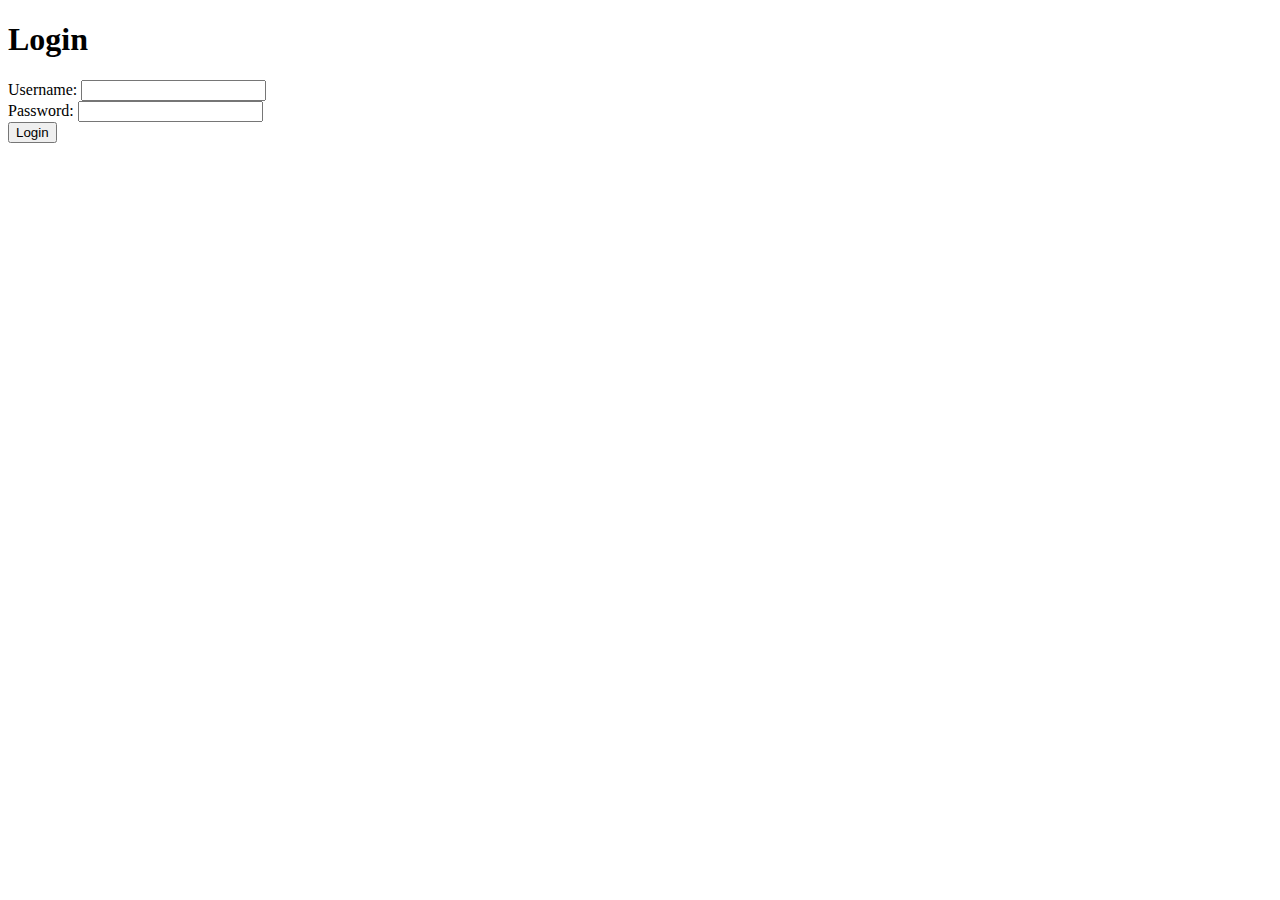
==== frontend/login/index.html @ 35691270 "Initial commit" ====
<!DOCTYPE html>
<html>
  <head>
    <meta charset="UTF-8">
    <title>Login Page</title>
  </head>
  <body>
    <h1>Login</h1>
    <form id="login-form">
      <label for="username">Username:</label>
      <input type="text" id="username" name="username"><br>
      <label for="password">Password:</label>
      <input type="password" id="password" name="password"><br>
      <button type="submit">Login</button>
    </form>

    <div id="message"></div>

    <script>
      const form = document.querySelector('#login-form');
      const message = document.querySelector('#message');
      const sleep = ms => new Promise(r => setTimeout(r, ms));

      async function login_success() {
        console.log('Success login function!');
        message.textContent = 'Login Successfull!';
        await sleep(400);
        location.href = '/main';
      }

      function getCookie(name) {
        const value = `; ${document.cookie}`;
        const parts = value.split(`; ${name}=`);
        if (parts.length === 2) return parts.pop().split(';').shift();
      }
      async function checkCookie() {
        let cuser = getCookie("username");
        let cphash = getCookie("phash");
        if (cuser != "" && cphash != undefined) {
          const response = await fetch('/api/login', {
            method: 'POST',
            headers: {
              'Content-Type': 'application/json'
            },
            body: JSON.stringify({"username":cuser, "password":cphash})
          });
          const result = await response.json();
          console.log(result);
          if (result.success) { 
            console.log('Success login!');
            login_success(); 
          }
        }
      }
      checkCookie();

      form.addEventListener('submit', async (event) => {
        event.preventDefault();

        const username = form.username.value;
        const password = form.password.value;

        const response = await fetch('/api/login', {
          method: 'POST',
          headers: {
            'Content-Type': 'application/json'
          },
          body: JSON.stringify({username, password})
        });

        const result = await response.json();

        if (result.success) {
          document.cookie = "username="+username;
          document.cookie = "phash="+result.phash;
        } else {
          message.textContent = 'Invalid username or password';
        }
      });
    </script>
  </body>
</html>
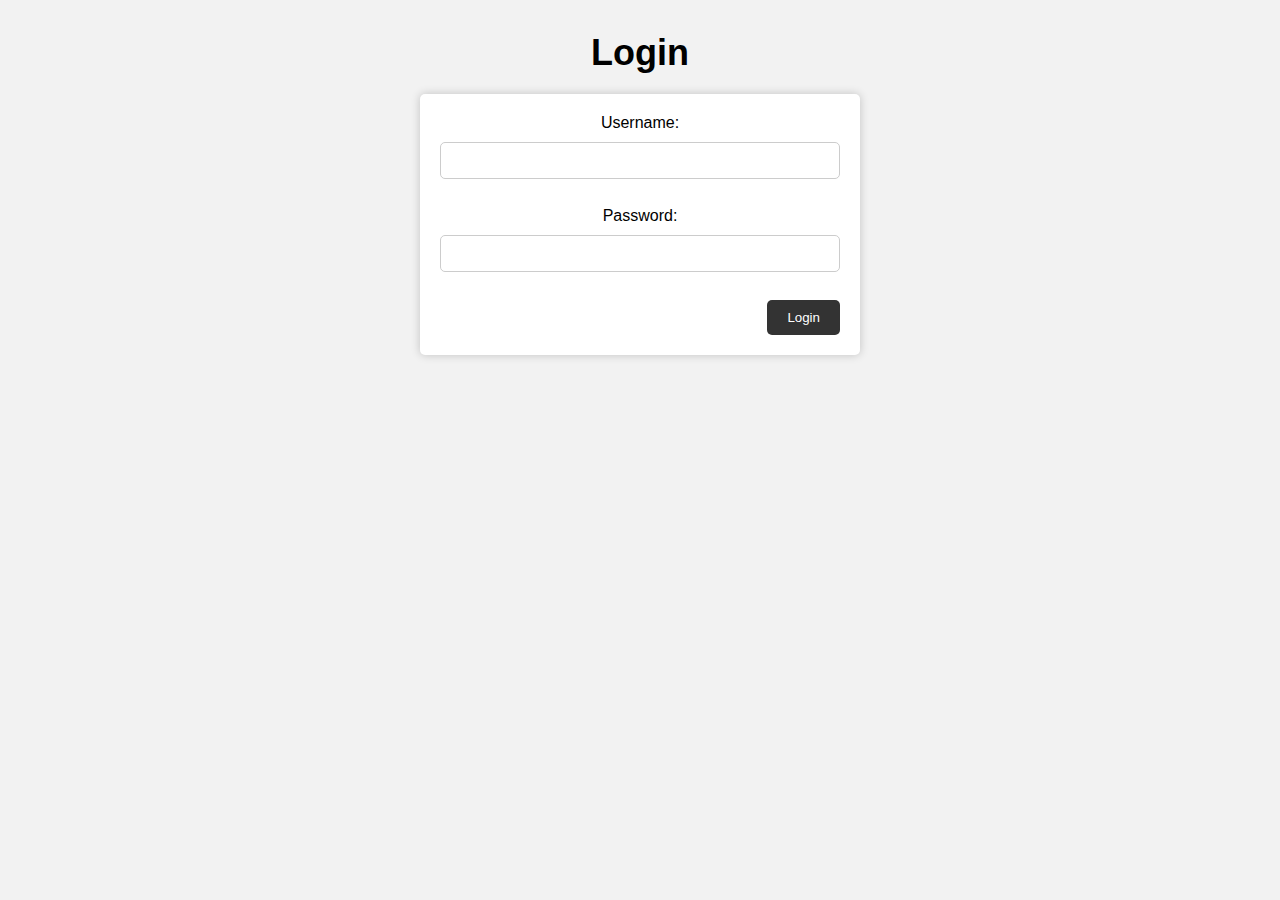
==== commit d6a5170a: "feat: Allow for displaying data from the api endpoint and added styles to all webpages" ====
--- a/frontend/login/index.html
+++ b/frontend/login/index.html
@@ -3,6 +3,7 @@
   <head>
     <meta charset="UTF-8">
     <title>Login Page</title>
+    <link rel="stylesheet" type="text/css" href="styles.css" />
   </head>
   <body>
     <h1>Login</h1>
@@ -16,67 +17,8 @@
 
     <div id="message"></div>
 
-    <script>
-      const form = document.querySelector('#login-form');
-      const message = document.querySelector('#message');
-      const sleep = ms => new Promise(r => setTimeout(r, ms));
-
-      async function login_success() {
-        console.log('Success login function!');
-        message.textContent = 'Login Successfull!';
-        await sleep(400);
-        location.href = '/main';
-      }
-
-      function getCookie(name) {
-        const value = `; ${document.cookie}`;
-        const parts = value.split(`; ${name}=`);
-        if (parts.length === 2) return parts.pop().split(';').shift();
-      }
-      async function checkCookie() {
-        let cuser = getCookie("username");
-        let cphash = getCookie("phash");
-        if (cuser != "" && cphash != undefined) {
-          const response = await fetch('/api/login', {
-            method: 'POST',
-            headers: {
-              'Content-Type': 'application/json'
-            },
-            body: JSON.stringify({"username":cuser, "password":cphash})
-          });
-          const result = await response.json();
-          console.log(result);
-          if (result.success) { 
-            console.log('Success login!');
-            login_success(); 
-          }
-        }
-      }
-      checkCookie();
-
-      form.addEventListener('submit', async (event) => {
-        event.preventDefault();
-
-        const username = form.username.value;
-        const password = form.password.value;
-
-        const response = await fetch('/api/login', {
-          method: 'POST',
-          headers: {
-            'Content-Type': 'application/json'
-          },
-          body: JSON.stringify({username, password})
-        });
-
-        const result = await response.json();
-
-        if (result.success) {
-          document.cookie = "username="+username;
-          document.cookie = "phash="+result.phash;
-        } else {
-          message.textContent = 'Invalid username or password';
-        }
-      });
-    </script>
+    <script type="text/javascript" src="/general.js"></script>
+    <script type="text/javascript" src="/cookie.js"></script>
+    <script type="text/javascript" src="script.js"></script>
   </body>
 </html>
--- a/frontend/login/styles.css
+++ b/frontend/login/styles.css
@@ -0,0 +1,56 @@
+body {
+    background-color: #f2f2f2;
+    font-family: Arial, sans-serif;
+    font-size: 16px;
+    display: flex;
+    flex-direction: column;
+    align-items: center;
+    justify-content: center;
+  }
+  
+  h1 {
+    font-size: 36px;
+    margin-bottom: 20px;
+  }
+  
+  #login-form {
+    background-color: #fff;
+    padding: 20px;
+    border-radius: 5px;
+    box-shadow: 0 0 10px rgba(0, 0, 0, 0.2);
+    display: flex;
+    flex-direction: column;
+    align-items: center;
+    justify-content: center;
+    width: 400px;
+    margin-bottom: 20px;
+  }
+  
+  #login-form label {
+    margin-bottom: 10px;
+  }
+  
+  #login-form input[type="text"],
+  #login-form input[type="password"] {
+    padding: 10px;
+    border-radius: 5px;
+    border: 1px solid #ccc;
+    margin-bottom: 10px;
+    width: 100%;
+    box-sizing: border-box;
+  }
+  
+  #login-form button[type="submit"] {
+    background-color: #333;
+    color: #fff;
+    padding: 10px 20px;
+    border: none;
+    border-radius: 5px;
+    transition: background-color 0.3s ease;
+    align-self: flex-end;
+  }
+  
+  #login-form button[type="submit"]:hover {
+    background-color: #3E8E41;
+  }
+  